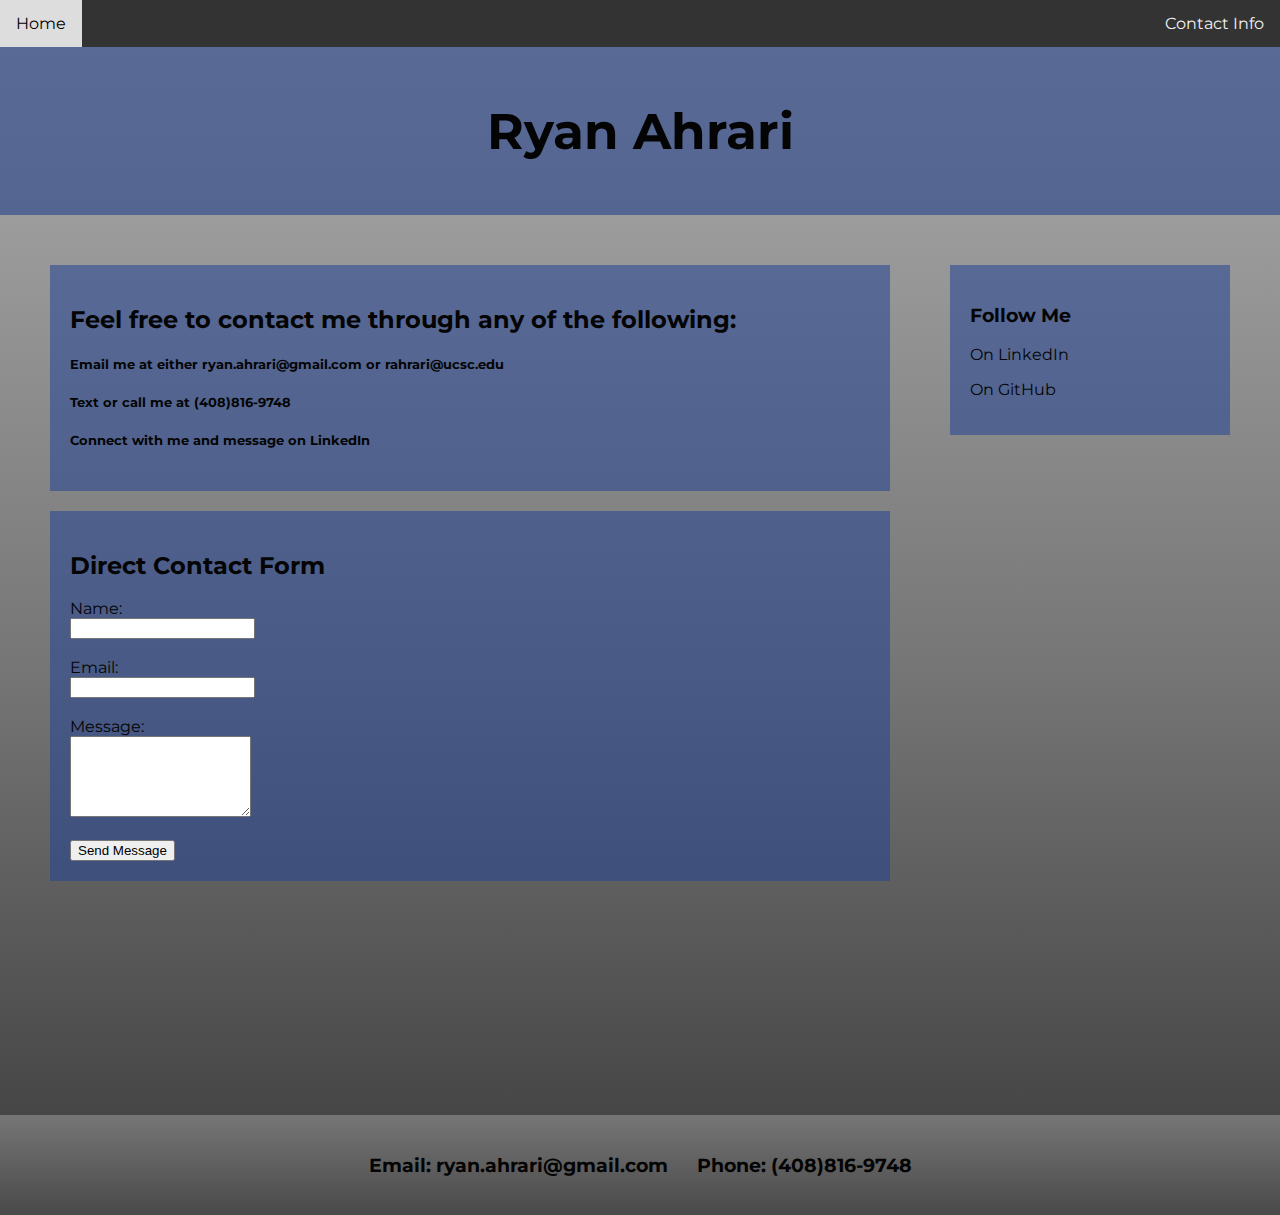
==== contact.html @ 41f28d31 "Update contact.html" ====
<!DOCTYPE html>
<html>

<head>
  <link href="https://fonts.googleapis.com/css2?family=Montserrat:wght@400;700&display=swap" rel="stylesheet">
  
  <style>
    * {
      box-sizing: border-box;
    }

    body {
      color: #040404;
      font-family: 'Montserrat', sans-serif;
      background: linear-gradient(to bottom, #9c9c9c 0%, #767676 50%, #464646 100%);
      margin: 0;
      height: 100%;
    }

    .main-content {
      position: relative;
      z-index: 0;
      background: linear-gradient(to bottom, #9c9c9c 0%, #767676 50%, #464646 100%);
      padding: 20px;
      overflow: hidden;
      min-height: 100vh;
    }

    .main-content::before {
      content: "";
      position: absolute;
      top: 1.5%;
      left: 1.5%;
      width: 97%;
      height: 97%;
      background: url('https://ryanahrari.com/Images/overlay-image.jpg') no-repeat center center;
      background-position: center 20%;
      background-size: cover;
      opacity: 0.3;
      z-index: -1;
      pointer-events: none;
    }

    .scrolled {
      background: linear-gradient(to bottom, #9c9c9c, #494949);
    }

    /* Header/Blog Title */
    .header {
      position: relative;
      z-index: 1;
      padding: 20px;
      text-align: center;
      color: #040404;
      opacity: 1;
      transition: opacity 0.5s ease-in-out;
    }

    .header::before {
      content: "";
      position: absolute;
      top: 0;
      left: 0;
      width: 100%;
      height: 100%;
      background: rgba(35, 67, 146, 0.55);
      z-index: -1;
      pointer-events: none;
    }

    .header h1 {
      font-size: 50px;
    }

    /* Style the top navigation bar */
    .topnav {
      width: 100%;
      overflow: hidden;
      background-color: #333;
    }

    .a {
      text-align: center;
      color: inherit !important;
      text-decoration: none !important;
    }

    .a:visited {
      color: inherit;
    }

    .a:hover {
      color: #555 !important;
      text-decoration: underline !important;
    }

    .a:active {
      color: #333;
    }

    /* Style the topnav links */
    .topnav a {
      float: left;
      display: block;
      color: #f2f2f2;
      text-align: center;
      padding: 14px 16px;
      text-decoration: none;
    }

    /* Change color on hover */
    .topnav a:hover {
      background-color: #ddd;
      color: black;
    }

    /* Left column */
    .leftcolumn {
      flex: 3;
      margin-right: 20px;
    }

    .flexcol {
      display: flex;
      flex-direction: column;
      flex-wrap: wrap;
    }

    .flexrow {
      display: flex;
      flex-direction: row;
      flex-wrap: wrap;
    }

    .rightcolumn {
      flex: 1;
      margin-left: 20px;
    }

    .leftcolumn,
    .rightcolumn {
      padding: 10px;
    }

    /* .headshot_image{
      border-radius: 50px;
    } */
    /* Fake image */
    .fakeimg {
      background-color: #aaa;
      width: 100%;
      padding: 20px;
    }

    /* Flair image */
    .flair {
      background-color: #333;
      border-radius: 25px;
      width: 330px;
      padding: 20px;
      margin-left: auto;
      margin-right: auto;
    }

    /* SystemVerilog image */
    .SystemVerilog {
      background-color: #9c9c9c;
      width: 330px;
      border-radius: 25px;
      padding: 20px;
      margin-left: auto;
      margin-right: auto;
    }

    /* Add a card effect for articles */
    .card {
      background-color: rgba(35, 67, 146, 0.55);
      padding: 20px;
      margin-top: 20px;
      flex-grow: 1;
      /* text-align: center; */
    }

    .row {
      display: flex;
      flex-wrap: wrap;
      align-items: flex-start;
      margin: 0 20px;
    }

    /* Clear floats after the columns */
    .row::after {
      content: "";
      display: table;
      clear: both;
    }

    /* Footer */
    .footer {
      position: relative;
      padding: 20px;
      text-align: center;
      z-index: 1;
      background: linear-gradient(to bottom, #767676, #494949);
      /* transition: background 0.5s ease-in-out; */
    }

    .portfolio-item {
      padding: 20px;
      background: #f9f9f9;
      border: 1px solid #ddd;
      transition: transform 0.3s, box-shadow 0.3s;
    }

    .portfolio-item:hover {
      transform: translateY(-5px);
      box-shadow: 0 8px 15px rgba(0, 0, 0, 0.2);
    }

    /* Responsive layout - when the screen is less than 800px wide, make the two columns stack on top of each other instead of next to each other */
    @media screen and (max-width: 800px) {

      .leftcolumn,
      .rightcolumn {
        width: 100%;
        padding: 0;
      }
    }

    /* Responsive layout - when the screen is less than 400px wide, make the navigation links stack on top of each other instead of next to each other */
    @media screen and (max-width: 400px) {
      .topnav a {
        float: none;
        width: 100%;
      }
    }
  </style>
  <meta charset="UTF-8">
  <title>Ryan Ahrari | Ryan Ahrari</title>
  <meta name="description" content="Ryan Ahrari website, projects, and connections">
  <meta name="keywords"
    content="Ryan Ahrari, Resume, Website, C, Python, Software Engineer, Machine Learning, ASIC Design">
  <meta name="author" content="Ryan Ahrari">
  <meta name="application-name" content="Ryan Ahrari's Website">
  <meta name="viewport" content="width=device-width, initial-scale=1.0">

  <script>
    function debounce(func, wait) {
      let timeout;
      return function (...args) {
        const context = this;
        clearTimeout(timeout);
        timeout = setTimeout(() => func.apply(context, args), wait);
      };
    }

    let lastScrollY = 0; // Keep track of last scoll position to prevent flashing
    let isScrollingDown = true;
    let ticking = false;

    const updateGradient = () => {

      const scrollTop = window.scrollY;
      const scrollHeight = document.body.scrollHeight - window.innerHeight;
      const scrollPercentage = Math.min(scrollTop / scrollHeight, 1);

      const startColor = [156, 156, 156]; // RGB for #9c9c9c
      const endColor = [73, 73, 73]; // RGB for #494949
      const interpolatedColor = startColor.map((start, i) =>
        Math.round(start + (endColor[i] - start) * scrollPercentage)
      );

      const interpolatedHex = `rgb(${interpolatedColor.join(",")})`;

      const mainContent = document.querySelector(".main-content");
      mainContent.style.background = `linear-gradient(to bottom, ${interpolatedHex}, #494949)`;

      const footer = document.querySelector(".footer");
      footer.style.background = `linear-gradient(to bottom, ${interpolatedHex}, #494949)`;

      const isNowScrollingDown = scrollTop > lastScrollY;
      if (isNowScrollingDown !== isNowScrollingDown) {
        isScrollingDown = isNowScrollingDown;
      }

      if (!ticking) {
        window.requestAnimationFrame(() => {
          const header = document.querySelector('.header');
          const fadeSpeed = 2;

          let opacity; // Decrease opacity as you scroll

          if (isScrollingDown) {
            opacity = 1 - (scrollPercentage * fadeSpeed);
          } else {
            opacity = Math.min(1, 1 - scrollPercentage * 2.5 + 0.1);
          }

          header.style.opacity = opacity;
          header.style.transition = isNowScrollingDown
            ? 'opacity 0.15s ease-out'
            : 'opacity 0.05s ease-out';

          lastScrollY = scrollTop;

          ticking = false;
        });

        ticking = true;
      }
    };

    window.addEventListener('scroll', debounce(updateGradient, 50));
  </script>
</head>

<body>

  <div class="topnav">
    <a href="/index">Home</a>
    <!-- <a href="#">Link</a>
  <a href="#">Link</a> -->
    <a href="/contact" style="float:right">Contact Info</a>
  </div>

  <div class="header">
    <h1>Ryan Ahrari</h1>
  </div>

  <div class="main-content">
    <div class="row">
      <div class="leftcolumn">
        <div class="card">
          <h2>Feel free to contact me through any of the following:</h2>
          <h5>Email me at either <a class="a" href="mailto:ryan.ahrari@gmail.com">ryan.ahrari@gmail.com</a>
            or <a class="a" href="mailto:rahrari@ucsc.edu">rahrari@ucsc.edu</a></h5>
          <h5>Text or call me at <a class="a" href="tel:408-816-9748">(408)816-9748</a></h5>
          <h5>Connect with me and message on <a class="a"
              href="https://www.linkedin.com/in/ryan-ahrari/">LinkedIn</a></h5>
        </div>
        <div class="card">
          <h2>Direct Contact Form</h2>
          <form action="http://localhost:3000/send" method="POST">
            <label for="name">Name:</label><br>
            <input type="text" id="name" name="name" required><br><br>
    
            <label for="email">Email:</label><br>
            <input type="email" id="email" name="email" required><br><br>
    
            <label for="message">Message:</label><br>
            <textarea id="message" name="message" rows="5" required></textarea><br><br>
    
            <button type="submit">Send Message</button>
        </form>
        </div>
      </div>
      <div class="rightcolumn">
        <!-- <div class="card">
      <div class="card" style="height:800px;">
        <h2>About Me</h2>
        <div class="headshot_image" style="width:100%;"><img src="/Images/Headshot_Image.png" alt="Photo of Me :)" style="width:100%; padding: 20px;"></div>
        <p>Hi, my name is Ryan Ahrari. I am a recent graduate from the University of California - Santa Cruz where I received my master of science in computer science and engineering. I am actively seeking a full time SW Engineering Position and am currently based in the Bay Area, California</p>
      </div> -->
        <!-- <div class="card">
        <h3>Popular Post</h3>
        <div class="fakeimg"><p>Image</p></div>
        <div class="fakeimg"><p>Image</p></div>
        <div class="fakeimg"><p>Image</p></div>
      </div> -->
        <div class="card">
          <h3>Follow Me</h3>
          <p><a class="a" href="https://www.linkedin.com/in/ryan-ahrari/">On LinkedIn</a></p>
          <p><a class="a" href="https://github.com/ryan-ahrari">On GitHub</a></p>
        </div>
      </div>
    </div>
  </div>

  <div class="footer">
    <h3>Email: <a class="a" href="mailto:ryan.ahrari@gmail.com">ryan.ahrari@gmail.com</a> &emsp; Phone: <a
        class="a" href="tel:408-816-9748">(408)816-9748</a></h3>
  </div>

</body>

</html>
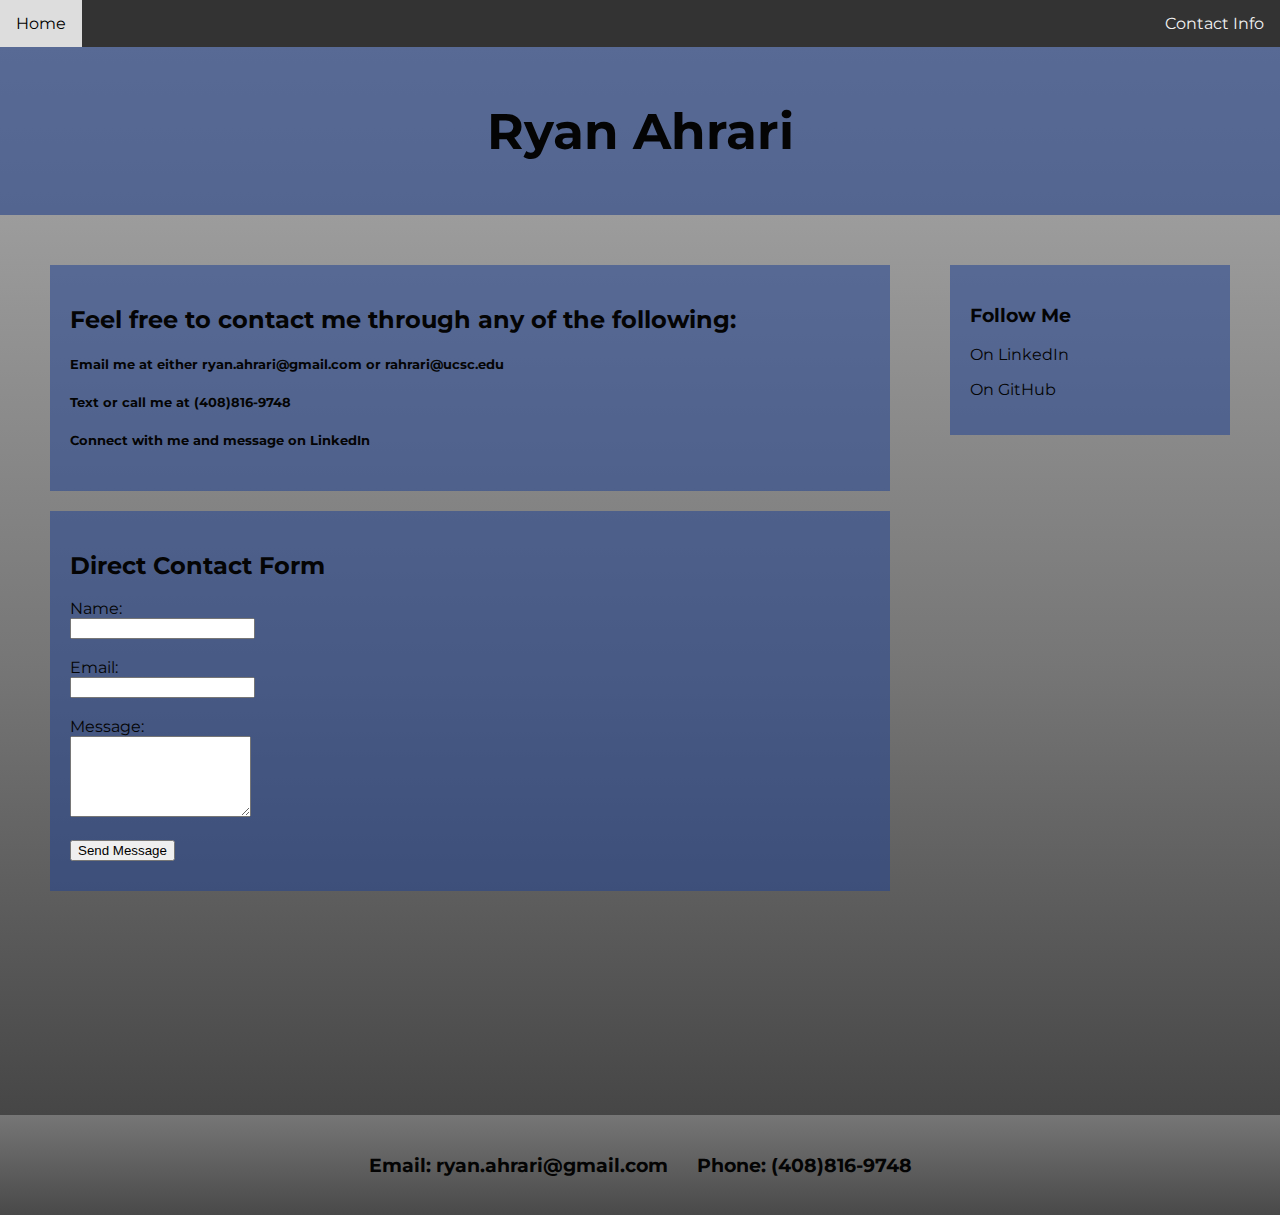
==== commit 8d7b5f19: "Update contact.html" ====
--- a/contact.html
+++ b/contact.html
@@ -311,6 +311,33 @@
     };
 
     window.addEventListener('scroll', debounce(updateGradient, 50));
+
+    document.getElementById('contactForm').addEventListener('submit', async function (event) {
+      event.preventDefault(); // Prevent form from refreshing the page
+
+      const formData = new FormData(this); // Collect form data
+      const responseMessage = document.getElementById('responseMessage');
+
+      try {
+          const response = await fetch('https://backend-ryan-ahrari.onrender.com/send', {
+              method: 'POST',
+              body: formData,
+          });
+
+          if (response.ok) {
+              responseMessage.textContent = 'Message sent successfully!';
+              responseMessage.style.color = 'green';
+              this.reset(); // Clear the form
+          } else {
+              responseMessage.textContent = 'Failed to send message. Please try again.';
+              responseMessage.style.color = 'red';
+          }
+      } catch (error) {
+          responseMessage.textContent = 'An error occurred. Please try again.';
+          responseMessage.style.color = 'red';
+          console.error('Error:', error);
+      }
+    });
   </script>
 </head>
 
@@ -340,18 +367,19 @@
         </div>
         <div class="card">
           <h2>Direct Contact Form</h2>
-          <form action="http://localhost:3000/send" method="POST">
+          <form id="contactForm">
             <label for="name">Name:</label><br>
             <input type="text" id="name" name="name" required><br><br>
-    
+        
             <label for="email">Email:</label><br>
             <input type="email" id="email" name="email" required><br><br>
-    
+        
             <label for="message">Message:</label><br>
             <textarea id="message" name="message" rows="5" required></textarea><br><br>
-    
+        
             <button type="submit">Send Message</button>
-        </form>
+          </form>
+          <div id="responseMessage" style="margin-top: 10px; color: green;"></div>
         </div>
       </div>
       <div class="rightcolumn">
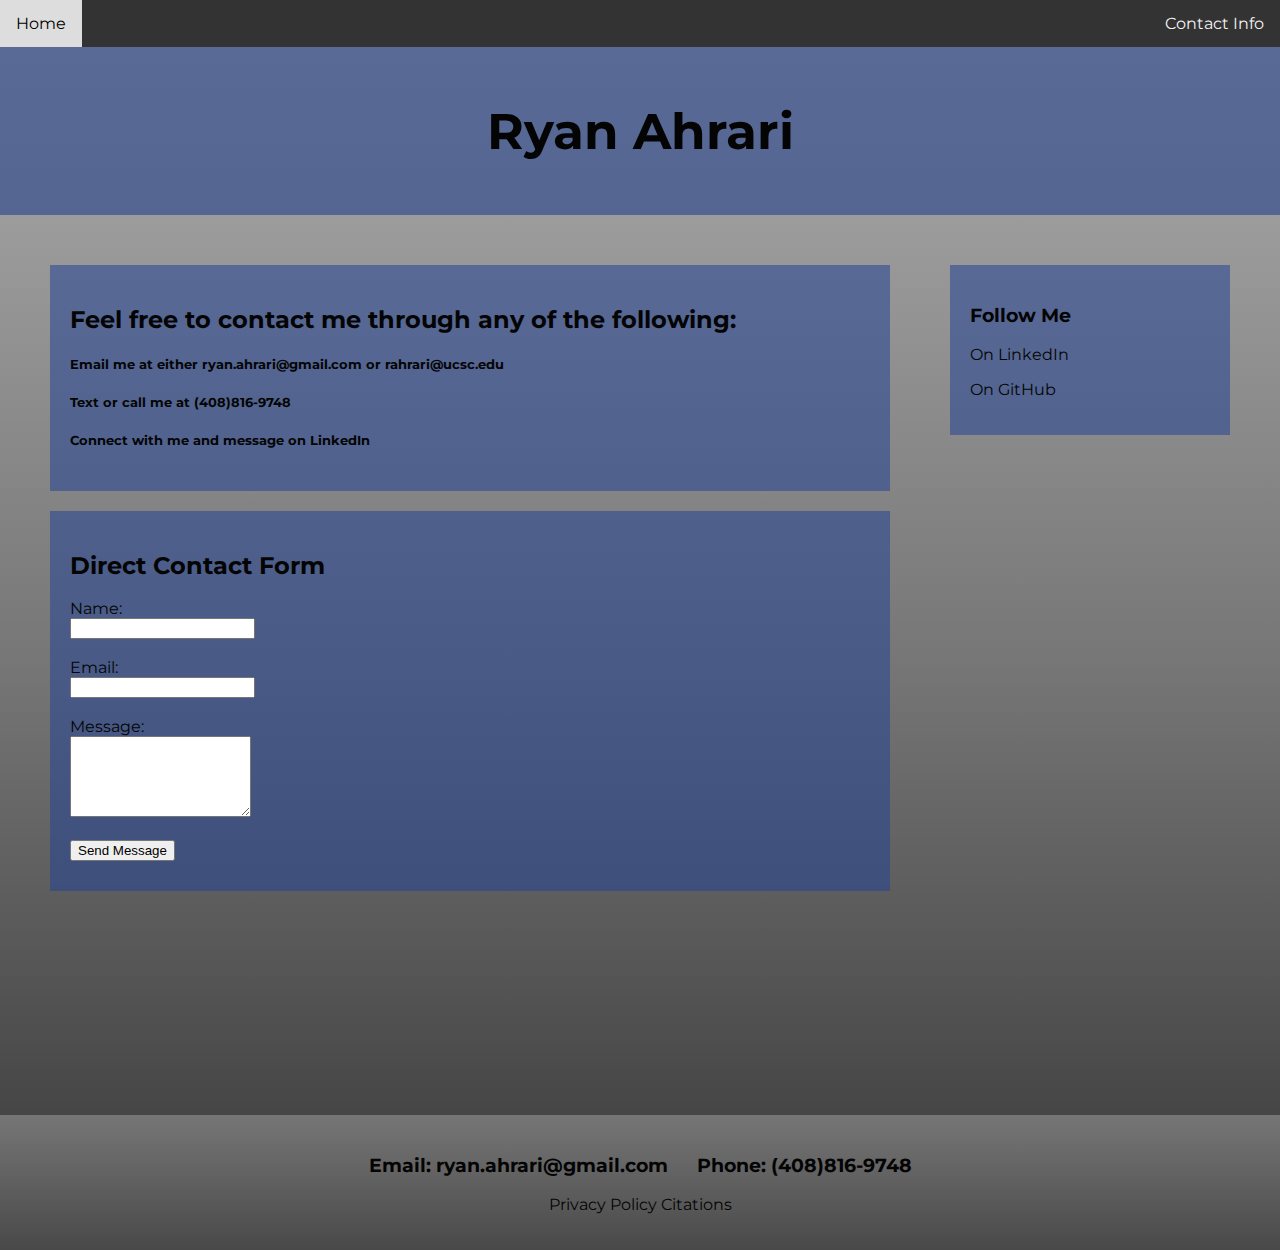
==== commit 6d5c944c: "Update style" ====
--- a/contact.html
+++ b/contact.html
@@ -3,7 +3,7 @@
 
 <head>
   <link href="https://fonts.googleapis.com/css2?family=Montserrat:wght@400;700&display=swap" rel="stylesheet">
-  
+
   <style>
     * {
       box-sizing: border-box;
@@ -143,8 +143,8 @@
     }
 
     /* .headshot_image{
-      border-radius: 50px;
-    } */
+    border-radius: 50px;
+  } */
     /* Fake image */
     .fakeimg {
       background-color: #aaa;
@@ -234,6 +234,41 @@
         width: 100%;
       }
     }
+
+    @media screen and (max-width: 800px) {
+      .main-content::before {
+        background-size: contain;
+        /* Ensures the image fits without cropping */
+        background-position: center;
+        /* Keeps the image centered */
+      }
+    }
+
+    @media screen and (max-width: 400px) {
+      .main-content::before {
+        background-size: 100%;
+        /* Ensures the image covers less space on very small screens */
+      }
+    }
+
+    @media screen and (max-width: 800px) {
+      .portfolio-item img {
+        max-width: 90%;
+        /* Scale down logos to 90% of the container width */
+        height: auto;
+        /* Maintain aspect ratio */
+        margin: 0 auto;
+        /* Center the image */
+      }
+    }
+
+    @media screen and (max-width: 400px) {
+      .portfolio-item img {
+        max-width: 70%;
+        /* Further scale down on very small screens */
+      }
+    }
+  </style>
   </style>
   <meta charset="UTF-8">
   <title>Ryan Ahrari | Ryan Ahrari</title>
@@ -311,33 +346,6 @@
     };
 
     window.addEventListener('scroll', debounce(updateGradient, 50));
-
-    document.getElementById('contactForm').addEventListener('submit', async function (event) {
-      event.preventDefault(); // Prevent form from refreshing the page
-
-      const formData = new FormData(this); // Collect form data
-      const responseMessage = document.getElementById('responseMessage');
-
-      try {
-          const response = await fetch('https://backend-ryan-ahrari.onrender.com/send', {
-              method: 'POST',
-              body: formData,
-          });
-
-          if (response.ok) {
-              responseMessage.textContent = 'Message sent successfully!';
-              responseMessage.style.color = 'green';
-              this.reset(); // Clear the form
-          } else {
-              responseMessage.textContent = 'Failed to send message. Please try again.';
-              responseMessage.style.color = 'red';
-          }
-      } catch (error) {
-          responseMessage.textContent = 'An error occurred. Please try again.';
-          responseMessage.style.color = 'red';
-          console.error('Error:', error);
-      }
-    });
   </script>
 </head>
 
@@ -362,21 +370,21 @@
           <h5>Email me at either <a class="a" href="mailto:ryan.ahrari@gmail.com">ryan.ahrari@gmail.com</a>
             or <a class="a" href="mailto:rahrari@ucsc.edu">rahrari@ucsc.edu</a></h5>
           <h5>Text or call me at <a class="a" href="tel:408-816-9748">(408)816-9748</a></h5>
-          <h5>Connect with me and message on <a class="a"
-              href="https://www.linkedin.com/in/ryan-ahrari/">LinkedIn</a></h5>
+          <h5>Connect with me and message on <a class="a" href="https://www.linkedin.com/in/ryan-ahrari/">LinkedIn</a>
+          </h5>
         </div>
         <div class="card">
           <h2>Direct Contact Form</h2>
           <form id="contactForm">
             <label for="name">Name:</label><br>
             <input type="text" id="name" name="name" required><br><br>
-        
+
             <label for="email">Email:</label><br>
             <input type="email" id="email" name="email" required><br><br>
-        
+
             <label for="message">Message:</label><br>
             <textarea id="message" name="message" rows="5" required></textarea><br><br>
-        
+
             <button type="submit">Send Message</button>
           </form>
           <div id="responseMessage" style="margin-top: 10px; color: green;"></div>
@@ -405,10 +413,50 @@
   </div>
 
   <div class="footer">
-    <h3>Email: <a class="a" href="mailto:ryan.ahrari@gmail.com">ryan.ahrari@gmail.com</a> &emsp; Phone: <a
-        class="a" href="tel:408-816-9748">(408)816-9748</a></h3>
+    <h3>Email: <a class="a" href="mailto:ryan.ahrari@gmail.com">ryan.ahrari@gmail.com</a> &emsp; Phone: <a class="a"
+        href="tel:408-816-9748">(408)816-9748</a></h3>
+    <p>
+      <a class="a" href="/privacy">Privacy Policy</a>
+
+      <a class="a" href="/references">Citations</a>
+    </p>
   </div>
 
+  <script>
+    document.getElementById('contactForm').addEventListener('submit', async function (event) {
+      event.preventDefault(); // Prevent form from refreshing the page
+
+      const formData = new FormData(this); // Collect form data
+      const responseMessage = document.getElementById('responseMessage');
+
+      try {
+        const response = await fetch('https://backend-ryan-ahrari.onrender.com/send', {
+          method: 'POST',
+          headers: {
+            'Content-Type': 'application/json',
+          },
+          body: JSON.stringify({
+            name: formData.get('name'),
+            email: formData.get('email'),
+            message: formData.get('message'),
+          }),
+        });
+
+        if (response.ok) {
+          responseMessage.textContent = 'Message sent successfully!';
+          responseMessage.style.color = 'green';
+          this.reset(); // Clear the form
+        } else {
+          responseMessage.textContent = 'Failed to send message. Please try again.';
+          responseMessage.style.color = 'red';
+        }
+      } catch (error) {
+        responseMessage.textContent = 'An error occurred. Please try again.';
+        responseMessage.style.color = 'red';
+        console.error('Error:', error);
+      }
+    });
+  </script>
 </body>
 
 </html>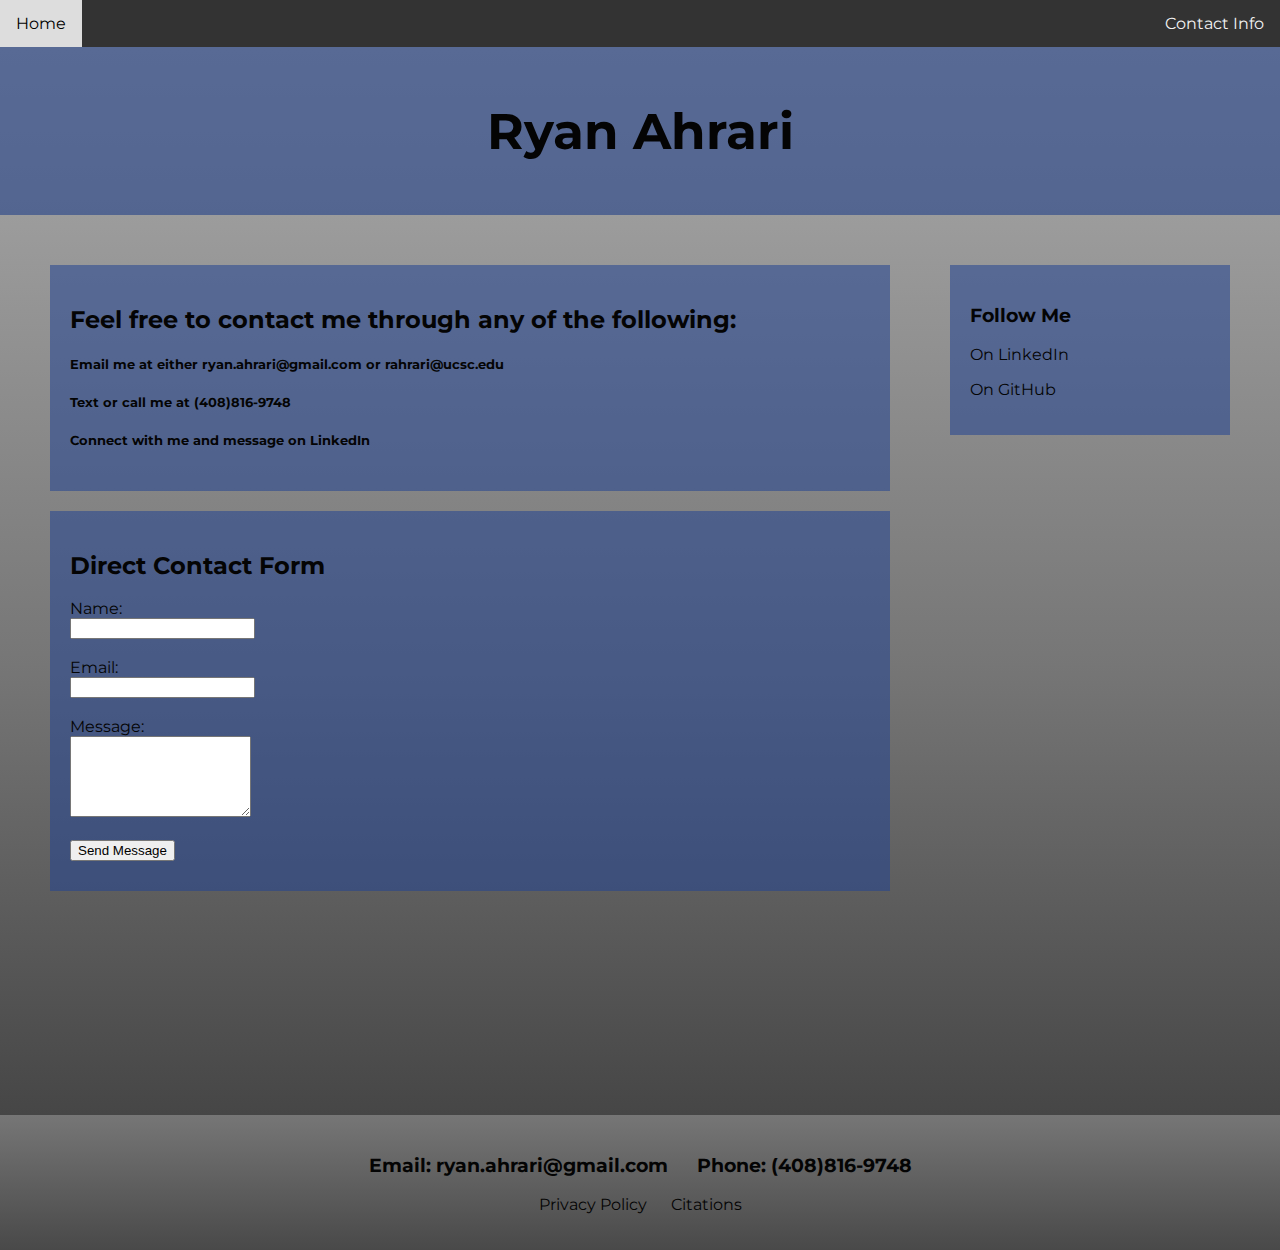
==== commit 46f0c476: "Update style" ====
--- a/contact.html
+++ b/contact.html
@@ -418,6 +418,7 @@
     <p>
       <a class="a" href="/privacy">Privacy Policy</a>
 
+      &emsp;
       <a class="a" href="/references">Citations</a>
     </p>
   </div>
